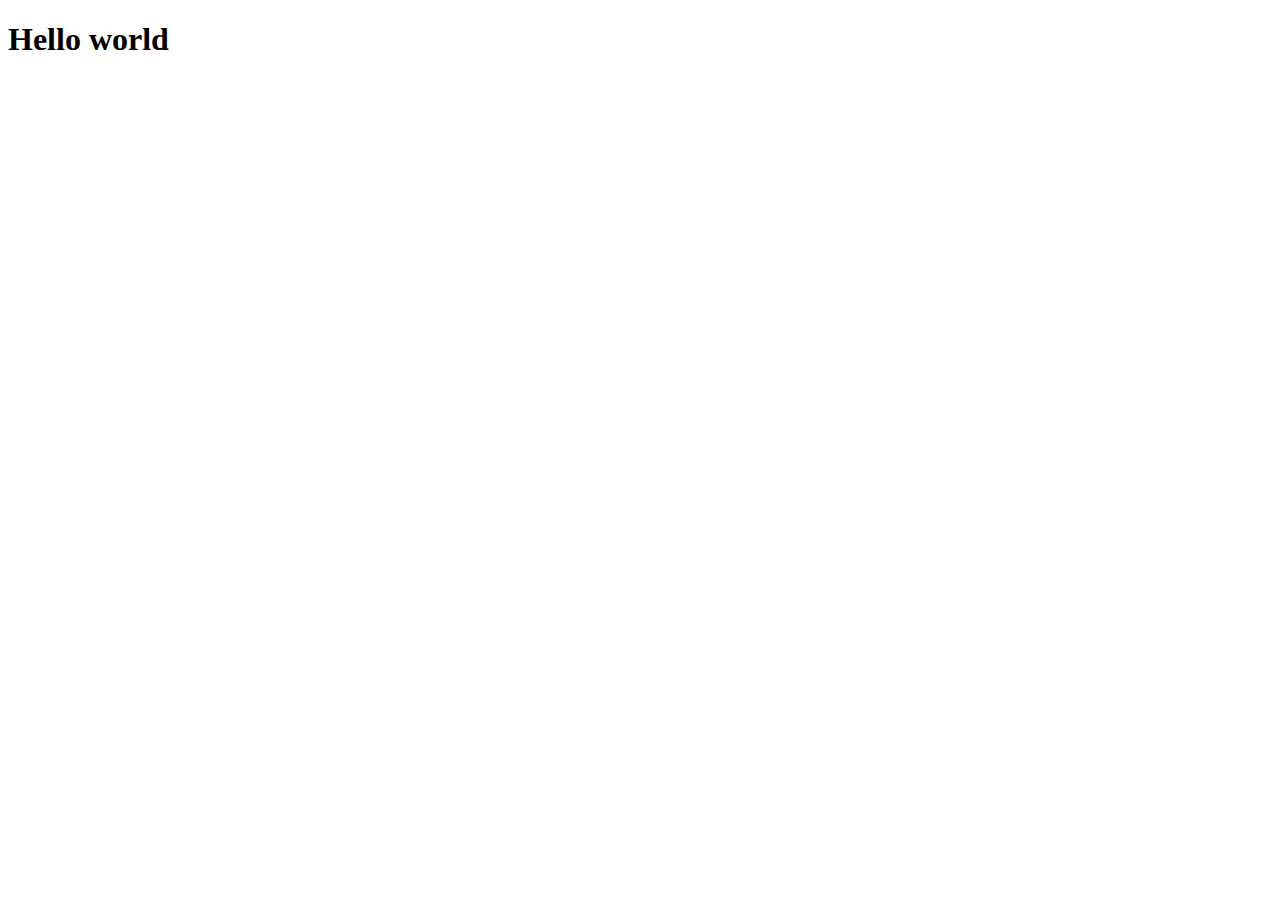
==== index.html @ a17f2eaa "inital" ====
<!DOCTYPE html>
<html lang="en">
  <head>
    <meta charset="UTF-8" />
    <meta name="viewport" content="width=device-width, initial-scale=1.0" />
    <title>Document</title>
  </head>
  <body>
    <h1>Hello world</h1>
  </body>
</html>
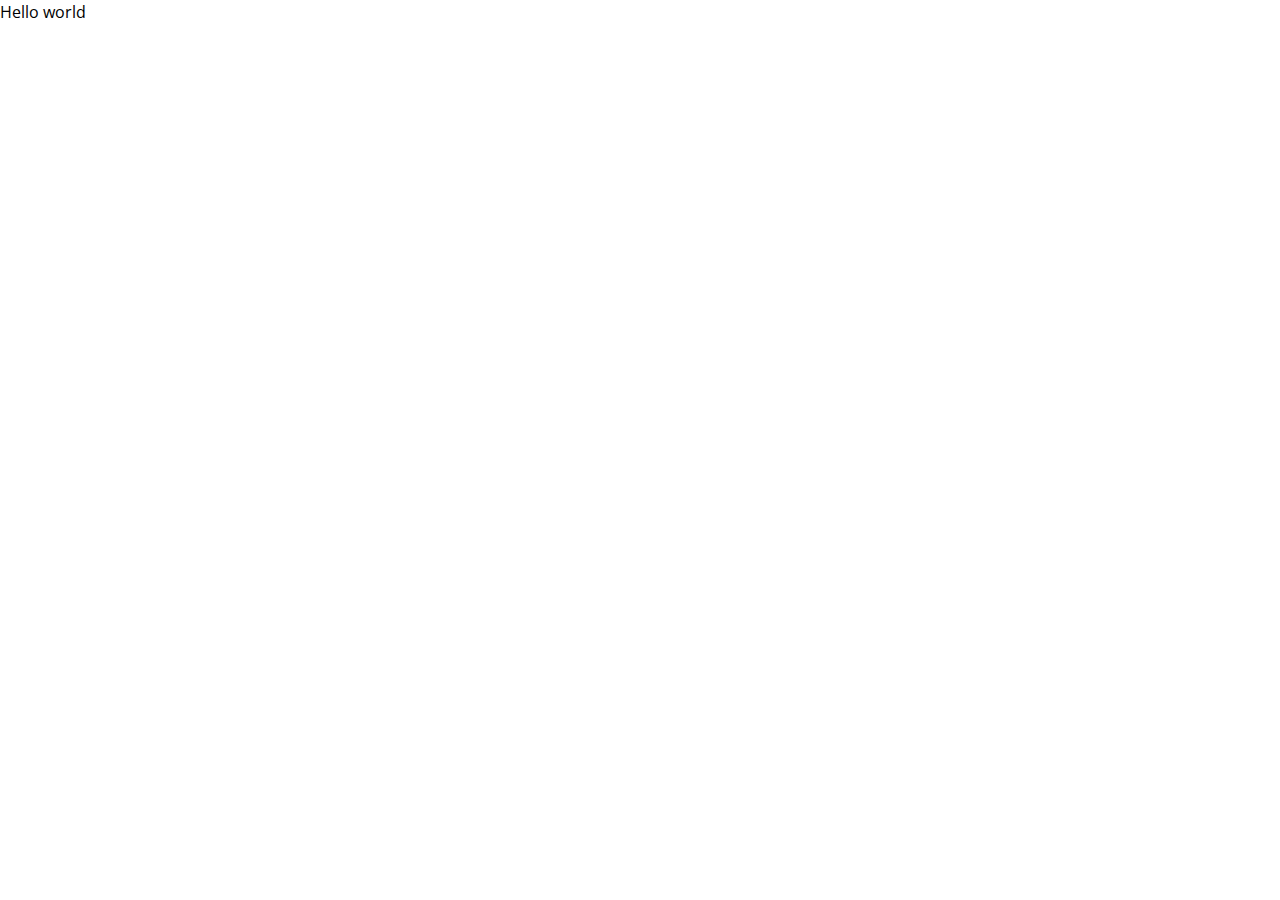
==== commit c748ea84: "ede" ====
--- a/index.html
+++ b/index.html
@@ -4,6 +4,9 @@
     <meta charset="UTF-8" />
     <meta name="viewport" content="width=device-width, initial-scale=1.0" />
     <title>Document</title>
+    <link rel="shortcut icon" href="/public/logo.png" type="image/x-icon" />
+
+    <link rel="stylesheet" href="/styles/style.css" />
   </head>
   <body>
     <h1>Hello world</h1>
--- a/styles/style.css
+++ b/styles/style.css
@@ -0,0 +1,1164 @@
+/*
+! tailwindcss v3.3.2 | MIT License | https://tailwindcss.com
+*/
+
+/*
+1. Prevent padding and border from affecting element width. (https://github.com/mozdevs/cssremedy/issues/4)
+2. Allow adding a border to an element by just adding a border-width. (https://github.com/tailwindcss/tailwindcss/pull/116)
+*/
+
+*,
+::before,
+::after {
+  box-sizing: border-box;
+  /* 1 */
+  border-width: 0;
+  /* 2 */
+  border-style: solid;
+  /* 2 */
+  border-color: #e5e7eb;
+  /* 2 */
+}
+
+::before,
+::after {
+  --tw-content: '';
+}
+
+/*
+1. Use a consistent sensible line-height in all browsers.
+2. Prevent adjustments of font size after orientation changes in iOS.
+3. Use a more readable tab size.
+4. Use the user's configured `sans` font-family by default.
+5. Use the user's configured `sans` font-feature-settings by default.
+6. Use the user's configured `sans` font-variation-settings by default.
+*/
+
+html {
+  line-height: 1.5;
+  /* 1 */
+  -webkit-text-size-adjust: 100%;
+  /* 2 */
+  -moz-tab-size: 4;
+  /* 3 */
+  -o-tab-size: 4;
+     tab-size: 4;
+  /* 3 */
+  font-family: ui-sans-serif, system-ui, -apple-system, BlinkMacSystemFont, "Segoe UI", Roboto, "Helvetica Neue", Arial, "Noto Sans", sans-serif, "Apple Color Emoji", "Segoe UI Emoji", "Segoe UI Symbol", "Noto Color Emoji";
+  /* 4 */
+  font-feature-settings: normal;
+  /* 5 */
+  font-variation-settings: normal;
+  /* 6 */
+}
+
+/*
+1. Remove the margin in all browsers.
+2. Inherit line-height from `html` so users can set them as a class directly on the `html` element.
+*/
+
+body {
+  margin: 0;
+  /* 1 */
+  line-height: inherit;
+  /* 2 */
+}
+
+/*
+1. Add the correct height in Firefox.
+2. Correct the inheritance of border color in Firefox. (https://bugzilla.mozilla.org/show_bug.cgi?id=190655)
+3. Ensure horizontal rules are visible by default.
+*/
+
+hr {
+  height: 0;
+  /* 1 */
+  color: inherit;
+  /* 2 */
+  border-top-width: 1px;
+  /* 3 */
+}
+
+/*
+Add the correct text decoration in Chrome, Edge, and Safari.
+*/
+
+abbr:where([title]) {
+  -webkit-text-decoration: underline dotted;
+          text-decoration: underline dotted;
+}
+
+/*
+Remove the default font size and weight for headings.
+*/
+
+h1,
+h2,
+h3,
+h4,
+h5,
+h6 {
+  font-size: inherit;
+  font-weight: inherit;
+}
+
+/*
+Reset links to optimize for opt-in styling instead of opt-out.
+*/
+
+a {
+  color: inherit;
+  text-decoration: inherit;
+}
+
+/*
+Add the correct font weight in Edge and Safari.
+*/
+
+b,
+strong {
+  font-weight: bolder;
+}
+
+/*
+1. Use the user's configured `mono` font family by default.
+2. Correct the odd `em` font sizing in all browsers.
+*/
+
+code,
+kbd,
+samp,
+pre {
+  font-family: ui-monospace, SFMono-Regular, Menlo, Monaco, Consolas, "Liberation Mono", "Courier New", monospace;
+  /* 1 */
+  font-size: 1em;
+  /* 2 */
+}
+
+/*
+Add the correct font size in all browsers.
+*/
+
+small {
+  font-size: 80%;
+}
+
+/*
+Prevent `sub` and `sup` elements from affecting the line height in all browsers.
+*/
+
+sub,
+sup {
+  font-size: 75%;
+  line-height: 0;
+  position: relative;
+  vertical-align: baseline;
+}
+
+sub {
+  bottom: -0.25em;
+}
+
+sup {
+  top: -0.5em;
+}
+
+/*
+1. Remove text indentation from table contents in Chrome and Safari. (https://bugs.chromium.org/p/chromium/issues/detail?id=999088, https://bugs.webkit.org/show_bug.cgi?id=201297)
+2. Correct table border color inheritance in all Chrome and Safari. (https://bugs.chromium.org/p/chromium/issues/detail?id=935729, https://bugs.webkit.org/show_bug.cgi?id=195016)
+3. Remove gaps between table borders by default.
+*/
+
+table {
+  text-indent: 0;
+  /* 1 */
+  border-color: inherit;
+  /* 2 */
+  border-collapse: collapse;
+  /* 3 */
+}
+
+/*
+1. Change the font styles in all browsers.
+2. Remove the margin in Firefox and Safari.
+3. Remove default padding in all browsers.
+*/
+
+button,
+input,
+optgroup,
+select,
+textarea {
+  font-family: inherit;
+  /* 1 */
+  font-size: 100%;
+  /* 1 */
+  font-weight: inherit;
+  /* 1 */
+  line-height: inherit;
+  /* 1 */
+  color: inherit;
+  /* 1 */
+  margin: 0;
+  /* 2 */
+  padding: 0;
+  /* 3 */
+}
+
+/*
+Remove the inheritance of text transform in Edge and Firefox.
+*/
+
+button,
+select {
+  text-transform: none;
+}
+
+/*
+1. Correct the inability to style clickable types in iOS and Safari.
+2. Remove default button styles.
+*/
+
+button,
+[type='button'],
+[type='reset'],
+[type='submit'] {
+  -webkit-appearance: button;
+  /* 1 */
+  background-color: transparent;
+  /* 2 */
+  background-image: none;
+  /* 2 */
+}
+
+/*
+Use the modern Firefox focus style for all focusable elements.
+*/
+
+:-moz-focusring {
+  outline: auto;
+}
+
+/*
+Remove the additional `:invalid` styles in Firefox. (https://github.com/mozilla/gecko-dev/blob/2f9eacd9d3d995c937b4251a5557d95d494c9be1/layout/style/res/forms.css#L728-L737)
+*/
+
+:-moz-ui-invalid {
+  box-shadow: none;
+}
+
+/*
+Add the correct vertical alignment in Chrome and Firefox.
+*/
+
+progress {
+  vertical-align: baseline;
+}
+
+/*
+Correct the cursor style of increment and decrement buttons in Safari.
+*/
+
+::-webkit-inner-spin-button,
+::-webkit-outer-spin-button {
+  height: auto;
+}
+
+/*
+1. Correct the odd appearance in Chrome and Safari.
+2. Correct the outline style in Safari.
+*/
+
+[type='search'] {
+  -webkit-appearance: textfield;
+  /* 1 */
+  outline-offset: -2px;
+  /* 2 */
+}
+
+/*
+Remove the inner padding in Chrome and Safari on macOS.
+*/
+
+::-webkit-search-decoration {
+  -webkit-appearance: none;
+}
+
+/*
+1. Correct the inability to style clickable types in iOS and Safari.
+2. Change font properties to `inherit` in Safari.
+*/
+
+::-webkit-file-upload-button {
+  -webkit-appearance: button;
+  /* 1 */
+  font: inherit;
+  /* 2 */
+}
+
+/*
+Add the correct display in Chrome and Safari.
+*/
+
+summary {
+  display: list-item;
+}
+
+/*
+Removes the default spacing and border for appropriate elements.
+*/
+
+blockquote,
+dl,
+dd,
+h1,
+h2,
+h3,
+h4,
+h5,
+h6,
+hr,
+figure,
+p,
+pre {
+  margin: 0;
+}
+
+fieldset {
+  margin: 0;
+  padding: 0;
+}
+
+legend {
+  padding: 0;
+}
+
+ol,
+ul,
+menu {
+  list-style: none;
+  margin: 0;
+  padding: 0;
+}
+
+/*
+Prevent resizing textareas horizontally by default.
+*/
+
+textarea {
+  resize: vertical;
+}
+
+/*
+1. Reset the default placeholder opacity in Firefox. (https://github.com/tailwindlabs/tailwindcss/issues/3300)
+2. Set the default placeholder color to the user's configured gray 400 color.
+*/
+
+input::-moz-placeholder, textarea::-moz-placeholder {
+  opacity: 1;
+  /* 1 */
+  color: #9ca3af;
+  /* 2 */
+}
+
+input::placeholder,
+textarea::placeholder {
+  opacity: 1;
+  /* 1 */
+  color: #9ca3af;
+  /* 2 */
+}
+
+/*
+Set the default cursor for buttons.
+*/
+
+button,
+[role="button"] {
+  cursor: pointer;
+}
+
+/*
+Make sure disabled buttons don't get the pointer cursor.
+*/
+
+:disabled {
+  cursor: default;
+}
+
+/*
+1. Make replaced elements `display: block` by default. (https://github.com/mozdevs/cssremedy/issues/14)
+2. Add `vertical-align: middle` to align replaced elements more sensibly by default. (https://github.com/jensimmons/cssremedy/issues/14#issuecomment-634934210)
+   This can trigger a poorly considered lint error in some tools but is included by design.
+*/
+
+img,
+svg,
+video,
+canvas,
+audio,
+iframe,
+embed,
+object {
+  display: block;
+  /* 1 */
+  vertical-align: middle;
+  /* 2 */
+}
+
+/*
+Constrain images and videos to the parent width and preserve their intrinsic aspect ratio. (https://github.com/mozdevs/cssremedy/issues/14)
+*/
+
+img,
+video {
+  max-width: 100%;
+  height: auto;
+}
+
+/* Make elements with the HTML hidden attribute stay hidden by default */
+
+[hidden] {
+  display: none;
+}
+
+*, ::before, ::after {
+  --tw-border-spacing-x: 0;
+  --tw-border-spacing-y: 0;
+  --tw-translate-x: 0;
+  --tw-translate-y: 0;
+  --tw-rotate: 0;
+  --tw-skew-x: 0;
+  --tw-skew-y: 0;
+  --tw-scale-x: 1;
+  --tw-scale-y: 1;
+  --tw-pan-x:  ;
+  --tw-pan-y:  ;
+  --tw-pinch-zoom:  ;
+  --tw-scroll-snap-strictness: proximity;
+  --tw-gradient-from-position:  ;
+  --tw-gradient-via-position:  ;
+  --tw-gradient-to-position:  ;
+  --tw-ordinal:  ;
+  --tw-slashed-zero:  ;
+  --tw-numeric-figure:  ;
+  --tw-numeric-spacing:  ;
+  --tw-numeric-fraction:  ;
+  --tw-ring-inset:  ;
+  --tw-ring-offset-width: 0px;
+  --tw-ring-offset-color: #fff;
+  --tw-ring-color: rgb(59 130 246 / 0.5);
+  --tw-ring-offset-shadow: 0 0 #0000;
+  --tw-ring-shadow: 0 0 #0000;
+  --tw-shadow: 0 0 #0000;
+  --tw-shadow-colored: 0 0 #0000;
+  --tw-blur:  ;
+  --tw-brightness:  ;
+  --tw-contrast:  ;
+  --tw-grayscale:  ;
+  --tw-hue-rotate:  ;
+  --tw-invert:  ;
+  --tw-saturate:  ;
+  --tw-sepia:  ;
+  --tw-drop-shadow:  ;
+  --tw-backdrop-blur:  ;
+  --tw-backdrop-brightness:  ;
+  --tw-backdrop-contrast:  ;
+  --tw-backdrop-grayscale:  ;
+  --tw-backdrop-hue-rotate:  ;
+  --tw-backdrop-invert:  ;
+  --tw-backdrop-opacity:  ;
+  --tw-backdrop-saturate:  ;
+  --tw-backdrop-sepia:  ;
+}
+
+::backdrop {
+  --tw-border-spacing-x: 0;
+  --tw-border-spacing-y: 0;
+  --tw-translate-x: 0;
+  --tw-translate-y: 0;
+  --tw-rotate: 0;
+  --tw-skew-x: 0;
+  --tw-skew-y: 0;
+  --tw-scale-x: 1;
+  --tw-scale-y: 1;
+  --tw-pan-x:  ;
+  --tw-pan-y:  ;
+  --tw-pinch-zoom:  ;
+  --tw-scroll-snap-strictness: proximity;
+  --tw-gradient-from-position:  ;
+  --tw-gradient-via-position:  ;
+  --tw-gradient-to-position:  ;
+  --tw-ordinal:  ;
+  --tw-slashed-zero:  ;
+  --tw-numeric-figure:  ;
+  --tw-numeric-spacing:  ;
+  --tw-numeric-fraction:  ;
+  --tw-ring-inset:  ;
+  --tw-ring-offset-width: 0px;
+  --tw-ring-offset-color: #fff;
+  --tw-ring-color: rgb(59 130 246 / 0.5);
+  --tw-ring-offset-shadow: 0 0 #0000;
+  --tw-ring-shadow: 0 0 #0000;
+  --tw-shadow: 0 0 #0000;
+  --tw-shadow-colored: 0 0 #0000;
+  --tw-blur:  ;
+  --tw-brightness:  ;
+  --tw-contrast:  ;
+  --tw-grayscale:  ;
+  --tw-hue-rotate:  ;
+  --tw-invert:  ;
+  --tw-saturate:  ;
+  --tw-sepia:  ;
+  --tw-drop-shadow:  ;
+  --tw-backdrop-blur:  ;
+  --tw-backdrop-brightness:  ;
+  --tw-backdrop-contrast:  ;
+  --tw-backdrop-grayscale:  ;
+  --tw-backdrop-hue-rotate:  ;
+  --tw-backdrop-invert:  ;
+  --tw-backdrop-opacity:  ;
+  --tw-backdrop-saturate:  ;
+  --tw-backdrop-sepia:  ;
+}
+
+.fixed {
+  position: fixed;
+}
+
+.sticky {
+  position: sticky;
+}
+
+.bottom-0 {
+  bottom: 0px;
+}
+
+.top-0 {
+  top: 0px;
+}
+
+.top-full {
+  top: 100%;
+}
+
+.my-10 {
+  margin-top: 2.5rem;
+  margin-bottom: 2.5rem;
+}
+
+.my-4 {
+  margin-top: 1rem;
+  margin-bottom: 1rem;
+}
+
+.my-6 {
+  margin-top: 1.5rem;
+  margin-bottom: 1.5rem;
+}
+
+.my-7 {
+  margin-top: 1.75rem;
+  margin-bottom: 1.75rem;
+}
+
+.mt-4 {
+  margin-top: 1rem;
+}
+
+.mt-5 {
+  margin-top: 1.25rem;
+}
+
+.mt-\[2\.3em\] {
+  margin-top: 2.3em;
+}
+
+.flex {
+  display: flex;
+}
+
+.hidden {
+  display: none;
+}
+
+.h-\[100px\] {
+  height: 100px;
+}
+
+.h-\[150px\] {
+  height: 150px;
+}
+
+.h-\[380px\] {
+  height: 380px;
+}
+
+.h-\[45px\] {
+  height: 45px;
+}
+
+.h-\[66px\] {
+  height: 66px;
+}
+
+.h-auto {
+  height: auto;
+}
+
+.h-full {
+  height: 100%;
+}
+
+.h-screen {
+  height: 100vh;
+}
+
+.min-h-screen {
+  min-height: 100vh;
+}
+
+.w-\[130px\] {
+  width: 130px;
+}
+
+.w-\[150px\] {
+  width: 150px;
+}
+
+.w-\[20px\] {
+  width: 20px;
+}
+
+.w-\[300px\] {
+  width: 300px;
+}
+
+.w-\[30px\] {
+  width: 30px;
+}
+
+.w-\[400px\] {
+  width: 400px;
+}
+
+.w-\[60px\] {
+  width: 60px;
+}
+
+.w-\[80\%\] {
+  width: 80%;
+}
+
+.w-\[90\%\] {
+  width: 90%;
+}
+
+.w-full {
+  width: 100%;
+}
+
+.w-\[80px\] {
+  width: 80px;
+}
+
+.flex-\[5\] {
+  flex: 5;
+}
+
+.flex-grow {
+  flex-grow: 1;
+}
+
+.resize-none {
+  resize: none;
+}
+
+.flex-row {
+  flex-direction: row;
+}
+
+.flex-row-reverse {
+  flex-direction: row-reverse;
+}
+
+.flex-col {
+  flex-direction: column;
+}
+
+.items-start {
+  align-items: flex-start;
+}
+
+.items-center {
+  align-items: center;
+}
+
+.justify-end {
+  justify-content: flex-end;
+}
+
+.justify-center {
+  justify-content: center;
+}
+
+.justify-between {
+  justify-content: space-between;
+}
+
+.space-x-2 > :not([hidden]) ~ :not([hidden]) {
+  --tw-space-x-reverse: 0;
+  margin-right: calc(0.5rem * var(--tw-space-x-reverse));
+  margin-left: calc(0.5rem * calc(1 - var(--tw-space-x-reverse)));
+}
+
+.space-x-3 > :not([hidden]) ~ :not([hidden]) {
+  --tw-space-x-reverse: 0;
+  margin-right: calc(0.75rem * var(--tw-space-x-reverse));
+  margin-left: calc(0.75rem * calc(1 - var(--tw-space-x-reverse)));
+}
+
+.space-y-0 > :not([hidden]) ~ :not([hidden]) {
+  --tw-space-y-reverse: 0;
+  margin-top: calc(0px * calc(1 - var(--tw-space-y-reverse)));
+  margin-bottom: calc(0px * var(--tw-space-y-reverse));
+}
+
+.space-y-0\.5 > :not([hidden]) ~ :not([hidden]) {
+  --tw-space-y-reverse: 0;
+  margin-top: calc(0.125rem * calc(1 - var(--tw-space-y-reverse)));
+  margin-bottom: calc(0.125rem * var(--tw-space-y-reverse));
+}
+
+.space-y-2 > :not([hidden]) ~ :not([hidden]) {
+  --tw-space-y-reverse: 0;
+  margin-top: calc(0.5rem * calc(1 - var(--tw-space-y-reverse)));
+  margin-bottom: calc(0.5rem * var(--tw-space-y-reverse));
+}
+
+.space-y-3 > :not([hidden]) ~ :not([hidden]) {
+  --tw-space-y-reverse: 0;
+  margin-top: calc(0.75rem * calc(1 - var(--tw-space-y-reverse)));
+  margin-bottom: calc(0.75rem * var(--tw-space-y-reverse));
+}
+
+.space-y-4 > :not([hidden]) ~ :not([hidden]) {
+  --tw-space-y-reverse: 0;
+  margin-top: calc(1rem * calc(1 - var(--tw-space-y-reverse)));
+  margin-bottom: calc(1rem * var(--tw-space-y-reverse));
+}
+
+.space-y-5 > :not([hidden]) ~ :not([hidden]) {
+  --tw-space-y-reverse: 0;
+  margin-top: calc(1.25rem * calc(1 - var(--tw-space-y-reverse)));
+  margin-bottom: calc(1.25rem * var(--tw-space-y-reverse));
+}
+
+.space-x-reverse > :not([hidden]) ~ :not([hidden]) {
+  --tw-space-x-reverse: 1;
+}
+
+.rounded {
+  border-radius: 0.25rem;
+}
+
+.rounded-lg {
+  border-radius: 0.5rem;
+}
+
+.rounded-md {
+  border-radius: 0.375rem;
+}
+
+.rounded-xl {
+  border-radius: 0.75rem;
+}
+
+.border-2 {
+  border-width: 2px;
+}
+
+.border-\[1\.2px\] {
+  border-width: 1.2px;
+}
+
+.border-l-2 {
+  border-left-width: 2px;
+}
+
+.border-gray-300 {
+  --tw-border-opacity: 1;
+  border-color: rgb(209 213 219 / var(--tw-border-opacity));
+}
+
+.border-gray-400 {
+  --tw-border-opacity: 1;
+  border-color: rgb(156 163 175 / var(--tw-border-opacity));
+}
+
+.bg-\[\#0b5200\] {
+  --tw-bg-opacity: 1;
+  background-color: rgb(11 82 0 / var(--tw-bg-opacity));
+}
+
+.bg-\[\#ececec\] {
+  --tw-bg-opacity: 1;
+  background-color: rgb(236 236 236 / var(--tw-bg-opacity));
+}
+
+.bg-gray-200 {
+  --tw-bg-opacity: 1;
+  background-color: rgb(229 231 235 / var(--tw-bg-opacity));
+}
+
+.bg-green-700 {
+  --tw-bg-opacity: 1;
+  background-color: rgb(21 128 61 / var(--tw-bg-opacity));
+}
+
+.bg-green-800 {
+  --tw-bg-opacity: 1;
+  background-color: rgb(22 101 52 / var(--tw-bg-opacity));
+}
+
+.bg-green-900 {
+  --tw-bg-opacity: 1;
+  background-color: rgb(20 83 45 / var(--tw-bg-opacity));
+}
+
+.bg-transparent {
+  background-color: transparent;
+}
+
+.p-2 {
+  padding: 0.5rem;
+}
+
+.p-2\.5 {
+  padding: 0.625rem;
+}
+
+.p-3 {
+  padding: 0.75rem;
+}
+
+.p-4 {
+  padding: 1rem;
+}
+
+.px-12 {
+  padding-left: 3rem;
+  padding-right: 3rem;
+}
+
+.px-3 {
+  padding-left: 0.75rem;
+  padding-right: 0.75rem;
+}
+
+.px-4 {
+  padding-left: 1rem;
+  padding-right: 1rem;
+}
+
+.py-3 {
+  padding-top: 0.75rem;
+  padding-bottom: 0.75rem;
+}
+
+.py-5 {
+  padding-top: 1.25rem;
+  padding-bottom: 1.25rem;
+}
+
+.pb-10 {
+  padding-bottom: 2.5rem;
+}
+
+.pt-3 {
+  padding-top: 0.75rem;
+}
+
+.text-center {
+  text-align: center;
+}
+
+.text-justify {
+  text-align: justify;
+}
+
+.text-lg {
+  font-size: 1.125rem;
+  line-height: 1.75rem;
+}
+
+.text-sm {
+  font-size: 0.875rem;
+  line-height: 1.25rem;
+}
+
+.text-xs {
+  font-size: 0.75rem;
+  line-height: 1rem;
+}
+
+.font-bold {
+  font-weight: 700;
+}
+
+.font-semibold {
+  font-weight: 600;
+}
+
+.text-gray-500 {
+  --tw-text-opacity: 1;
+  color: rgb(107 114 128 / var(--tw-text-opacity));
+}
+
+.text-white {
+  --tw-text-opacity: 1;
+  color: rgb(255 255 255 / var(--tw-text-opacity));
+}
+
+.outline-none {
+  outline: 2px solid transparent;
+  outline-offset: 2px;
+}
+
+.drop-shadow-lg {
+  --tw-drop-shadow: drop-shadow(0 10px 8px rgb(0 0 0 / 0.04)) drop-shadow(0 4px 3px rgb(0 0 0 / 0.1));
+  filter: var(--tw-blur) var(--tw-brightness) var(--tw-contrast) var(--tw-grayscale) var(--tw-hue-rotate) var(--tw-invert) var(--tw-saturate) var(--tw-sepia) var(--tw-drop-shadow);
+}
+
+.duration-150 {
+  transition-duration: 150ms;
+}
+
+@font-face {
+  font-family: "opensans";
+
+  src: url(OpenSans-Regular.ttf);
+}
+
+@font-face {
+  font-family: roboto-medium;
+
+  src: url(Roboto-Medium.ttf);
+}
+
+body {
+  font-family: "opensans" !important;
+  width: 100%;
+  overflow-x: hidden;
+}
+
+.cursive {
+  font-family: "alison-cursive";
+}
+
+@media (min-width: 640px) {
+  .box:nth-child(1) {
+    background: url(./reels/Ghana.jpg);
+    background-position: center;
+    box-shadow: 2px 2px 10px black;
+    transform: translateX(-10em) rotateY(-30deg);
+    background-repeat: no-repeat;
+    background-size: contain;
+  }
+
+  .box:nth-child(2) {
+    background: url(./reels/Haiti.jpg);
+    background-position: center;
+    box-shadow: 2px 2px 10px black;
+    transform: translateX(2em) rotateY(-30deg);
+    background-repeat: no-repeat;
+    background-size: contain;
+  }
+
+  .box:nth-child(3) {
+    background: url(./reels/Ghana.jpg);
+    background-position: center;
+    box-shadow: 2px 2px 10px black;
+    transform: translateX(14em) rotateY(25deg);
+    background-repeat: no-repeat;
+    background-size: contain;
+  }
+
+  .box:nth-child(4) {
+    background: url(./reels/Rwanda.jpg);
+    background-position: center;
+    box-shadow: 2px 2px 10px black;
+    transform: translateX(25em) rotateY(25deg);
+    background-repeat: no-repeat;
+    background-size: contain;
+  }
+}
+
+.services {
+  background-image: url(./feature_bg.jpeg);
+  background-size: cover;
+}
+
+.roboto {
+  font-family: roboto-medium;
+}
+
+.opensans {
+  font-family: "opensans";
+}
+
+#cutout::after {
+  content: "";
+  position: absolute;
+  z-index: 2;
+  border-bottom: 4px solid #c9c9c9;
+  border-left: 4px solid #c9c9c9;
+  width: 50px;
+  height: 50px;
+  border-radius: 50%;
+  right: 0;
+  transform: translateX(40%) rotateZ(45deg);
+  top: -25px;
+  background: #fff;
+}
+
+#cutout::before {
+  content: "";
+  position: absolute;
+  z-index: 2;
+  border-top: 4px solid #c9c9c9;
+  border-right: 4px solid #c9c9c9;
+  width: 50px;
+  height: 50px;
+  border-radius: 50%;
+  left: 0;
+  transform: translateX(-40%) rotateZ(45deg);
+  top: -25px;
+  background: #fff;
+}
+
+.hover\:bg-green-900:hover {
+  --tw-bg-opacity: 1;
+  background-color: rgb(20 83 45 / var(--tw-bg-opacity));
+}
+
+.hover\:bg-green-950:hover {
+  --tw-bg-opacity: 1;
+  background-color: rgb(5 46 22 / var(--tw-bg-opacity));
+}
+
+@media (min-width: 640px) {
+  .sm\:fixed {
+    position: fixed;
+  }
+
+  .sm\:m-3 {
+    margin: 0.75rem;
+  }
+
+  .sm\:mx-5 {
+    margin-left: 1.25rem;
+    margin-right: 1.25rem;
+  }
+
+  .sm\:my-10 {
+    margin-top: 2.5rem;
+    margin-bottom: 2.5rem;
+  }
+
+  .sm\:mt-4 {
+    margin-top: 1rem;
+  }
+
+  .sm\:block {
+    display: block;
+  }
+
+  .sm\:flex {
+    display: flex;
+  }
+
+  .sm\:h-\[129px\] {
+    height: 129px;
+  }
+
+  .sm\:h-\[250px\] {
+    height: 250px;
+  }
+
+  .sm\:h-\[450px\] {
+    height: 450px;
+  }
+
+  .sm\:h-\[66px\] {
+    height: 66px;
+  }
+
+  .sm\:h-\[80\%\] {
+    height: 80%;
+  }
+
+  .sm\:w-\[100\%\] {
+    width: 100%;
+  }
+
+  .sm\:w-\[400px\] {
+    width: 400px;
+  }
+
+  .sm\:w-\[70\%\] {
+    width: 70%;
+  }
+
+  .sm\:w-\[80\%\] {
+    width: 80%;
+  }
+
+  .sm\:flex-grow-\[3\] {
+    flex-grow: 3;
+  }
+
+  .sm\:flex-grow-\[5\] {
+    flex-grow: 5;
+  }
+
+  .sm\:flex-row {
+    flex-direction: row;
+  }
+
+  .sm\:flex-col {
+    flex-direction: column;
+  }
+
+  .sm\:space-x-4 > :not([hidden]) ~ :not([hidden]) {
+    --tw-space-x-reverse: 0;
+    margin-right: calc(1rem * var(--tw-space-x-reverse));
+    margin-left: calc(1rem * calc(1 - var(--tw-space-x-reverse)));
+  }
+
+  .sm\:space-x-6 > :not([hidden]) ~ :not([hidden]) {
+    --tw-space-x-reverse: 0;
+    margin-right: calc(1.5rem * var(--tw-space-x-reverse));
+    margin-left: calc(1.5rem * calc(1 - var(--tw-space-x-reverse)));
+  }
+
+  .sm\:space-y-3 > :not([hidden]) ~ :not([hidden]) {
+    --tw-space-y-reverse: 0;
+    margin-top: calc(0.75rem * calc(1 - var(--tw-space-y-reverse)));
+    margin-bottom: calc(0.75rem * var(--tw-space-y-reverse));
+  }
+
+  .sm\:py-0 {
+    padding-top: 0px;
+    padding-bottom: 0px;
+  }
+
+  .sm\:pl-14 {
+    padding-left: 3.5rem;
+  }
+
+  .sm\:text-base {
+    font-size: 1rem;
+    line-height: 1.5rem;
+  }
+}
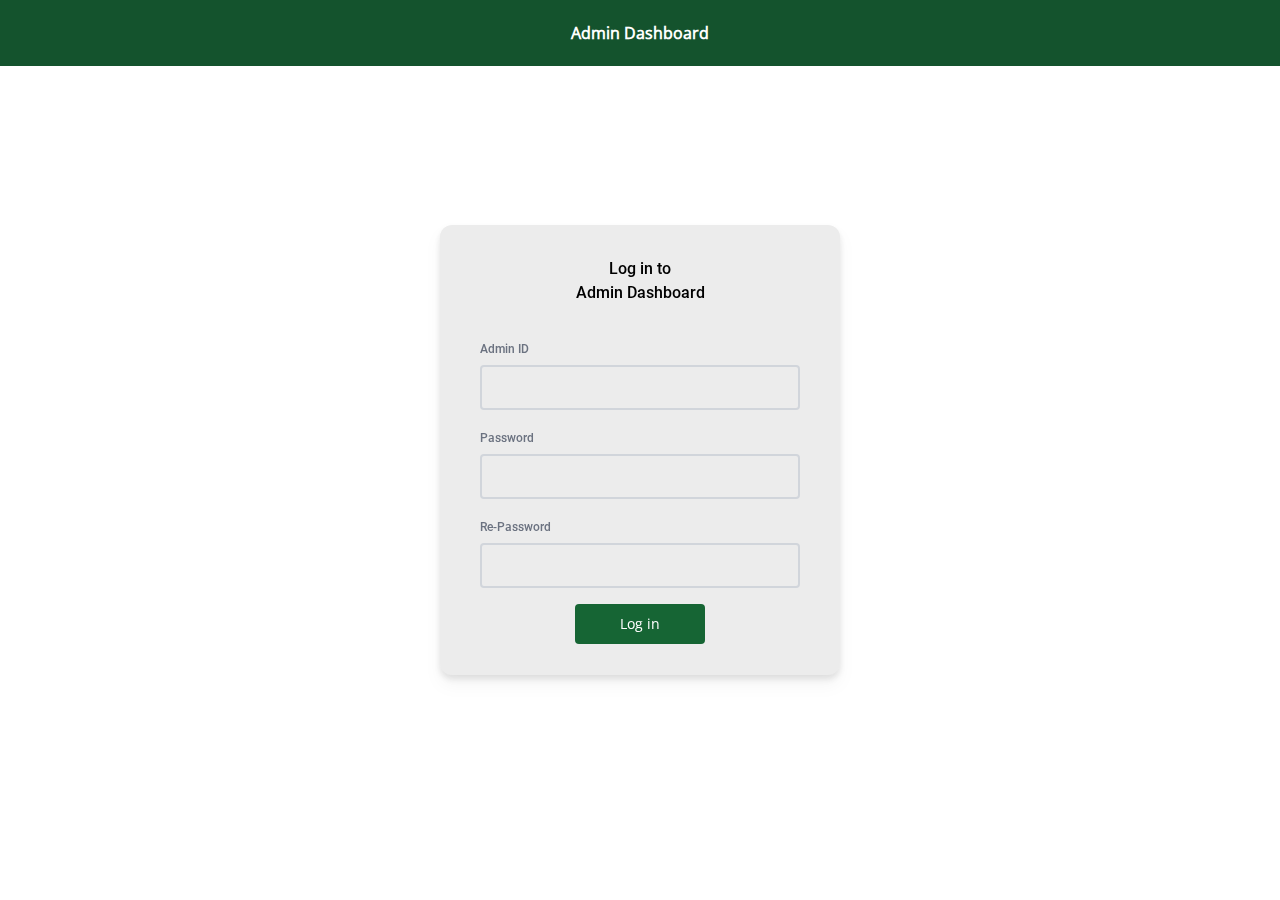
==== commit bb00aca1: "ede" ====
--- a/index.html
+++ b/index.html
@@ -8,7 +8,67 @@
 
     <link rel="stylesheet" href="/styles/style.css" />
   </head>
-  <body>
-    <h1>Hello world</h1>
+  <body class="min-h-screen">
+    <div
+      class="bg-green-900 fixed flex justify-between font-semibold items-center text-white w-full h-[66px]"
+    >
+      <!-- Header -->
+      <div class="flex-[5]">
+        <img src="/public/logo.png" class="w-[80px]" alt="" />
+      </div>
+      <p>Admin Dashboard</p>
+      <div class="flex-[5]"></div>
+    </div>
+    <div class="h-screen flex justify-center items-center">
+      <div
+        class="bg-[#ececec] drop-shadow-lg w-[400px] sm:h-[450px] rounded-xl"
+      >
+        <div class="flex roboto mt-4 justify-center p-4">
+          <p class="text-center">
+            Log in to <br />
+            Admin Dashboard
+          </p>
+        </div>
+        <div class="flex mt-5 justify-center">
+          <div class="flex flex-col space-y-2 w-[80%]">
+            <p class="text-xs roboto text-gray-500">Admin ID</p>
+            <input
+              type="text"
+              class="w-full h-[45px] text-sm px-3 outline-none border-2 rounded border-gray-300 bg-transparent"
+            />
+          </div>
+        </div>
+
+        <div class="flex mt-5 justify-center">
+          <div class="flex flex-col space-y-2 w-[80%]">
+            <p class="text-xs roboto text-gray-500">Password</p>
+            <input
+              type="password"
+              class="w-full h-[45px] text-sm px-3 outline-none border-2 rounded border-gray-300 bg-transparent"
+            />
+          </div>
+        </div>
+
+        <div class="flex mt-5 justify-center">
+          <div class="flex flex-col space-y-2 w-[80%]">
+            <p class="text-xs roboto text-gray-500">Re-Password</p>
+            <input
+              type="password"
+              class="w-full h-[45px] text-sm px-3 outline-none border-2 rounded border-gray-300 bg-transparent"
+            />
+          </div>
+        </div>
+
+        <div class="w-full my-4 flex justify-center">
+          <a href="/pages/generate.html">
+            <button
+              class="w-[130px] hover:bg-green-900 duration-150 p-2.5 text-sm rounded text-white bg-green-800"
+            >
+              Log in
+            </button>
+          </a>
+        </div>
+      </div>
+    </div>
   </body>
 </html>
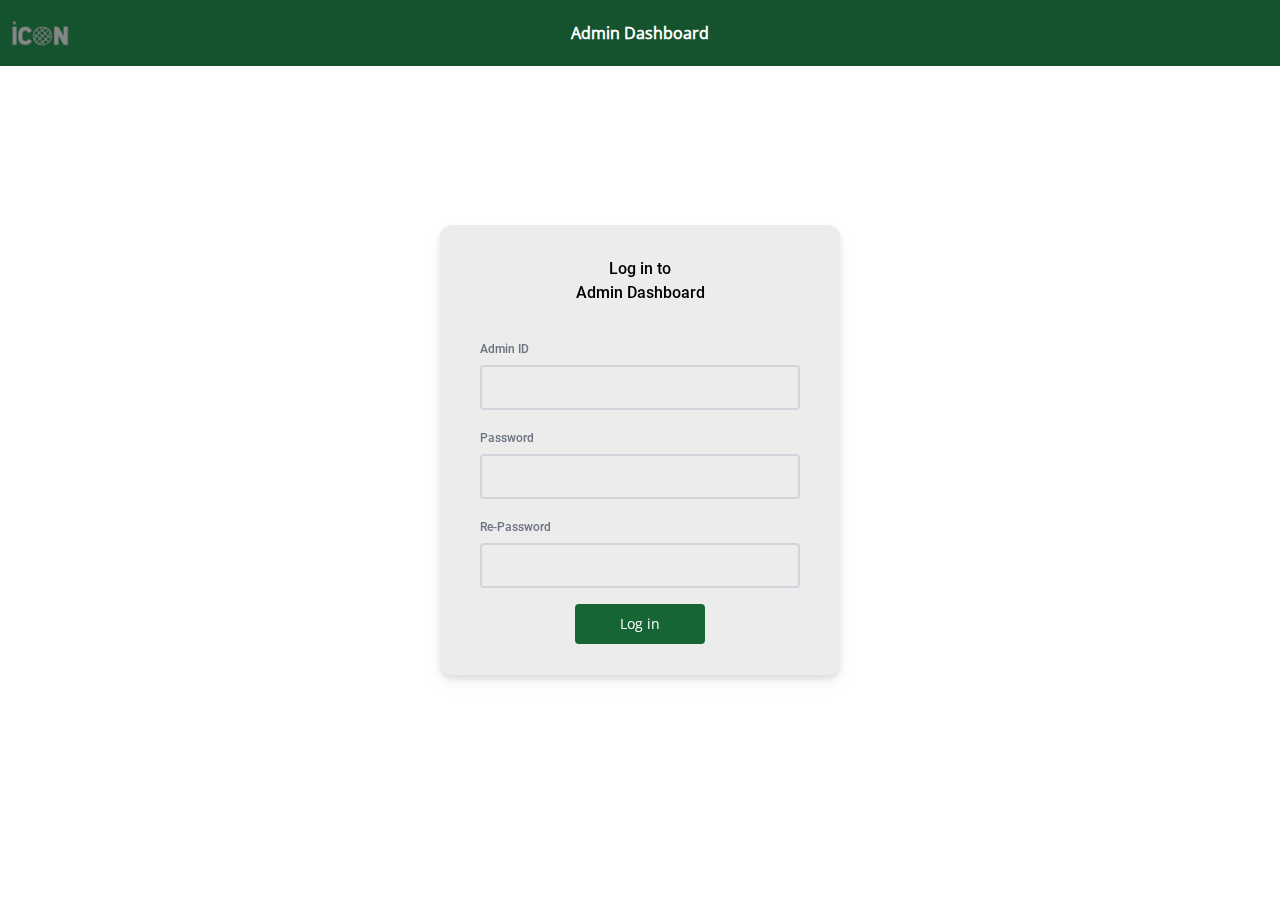
==== commit ade4b4ca: "added icons" ====
--- a/index.html
+++ b/index.html
@@ -4,7 +4,7 @@
     <meta charset="UTF-8" />
     <meta name="viewport" content="width=device-width, initial-scale=1.0" />
     <title>Document</title>
-    <link rel="shortcut icon" href="/public/logo.png" type="image/x-icon" />
+    <link rel="favicon" href="/logo.png" type="image/x-icon" />
 
     <link rel="stylesheet" href="/styles/style.css" />
   </head>
@@ -14,7 +14,7 @@
     >
       <!-- Header -->
       <div class="flex-[5]">
-        <img src="/public/logo.png" class="w-[80px]" alt="" />
+        <img src=" /logo.png" class="w-[80px]" alt="" />
       </div>
       <p>Admin Dashboard</p>
       <div class="flex-[5]"></div>
